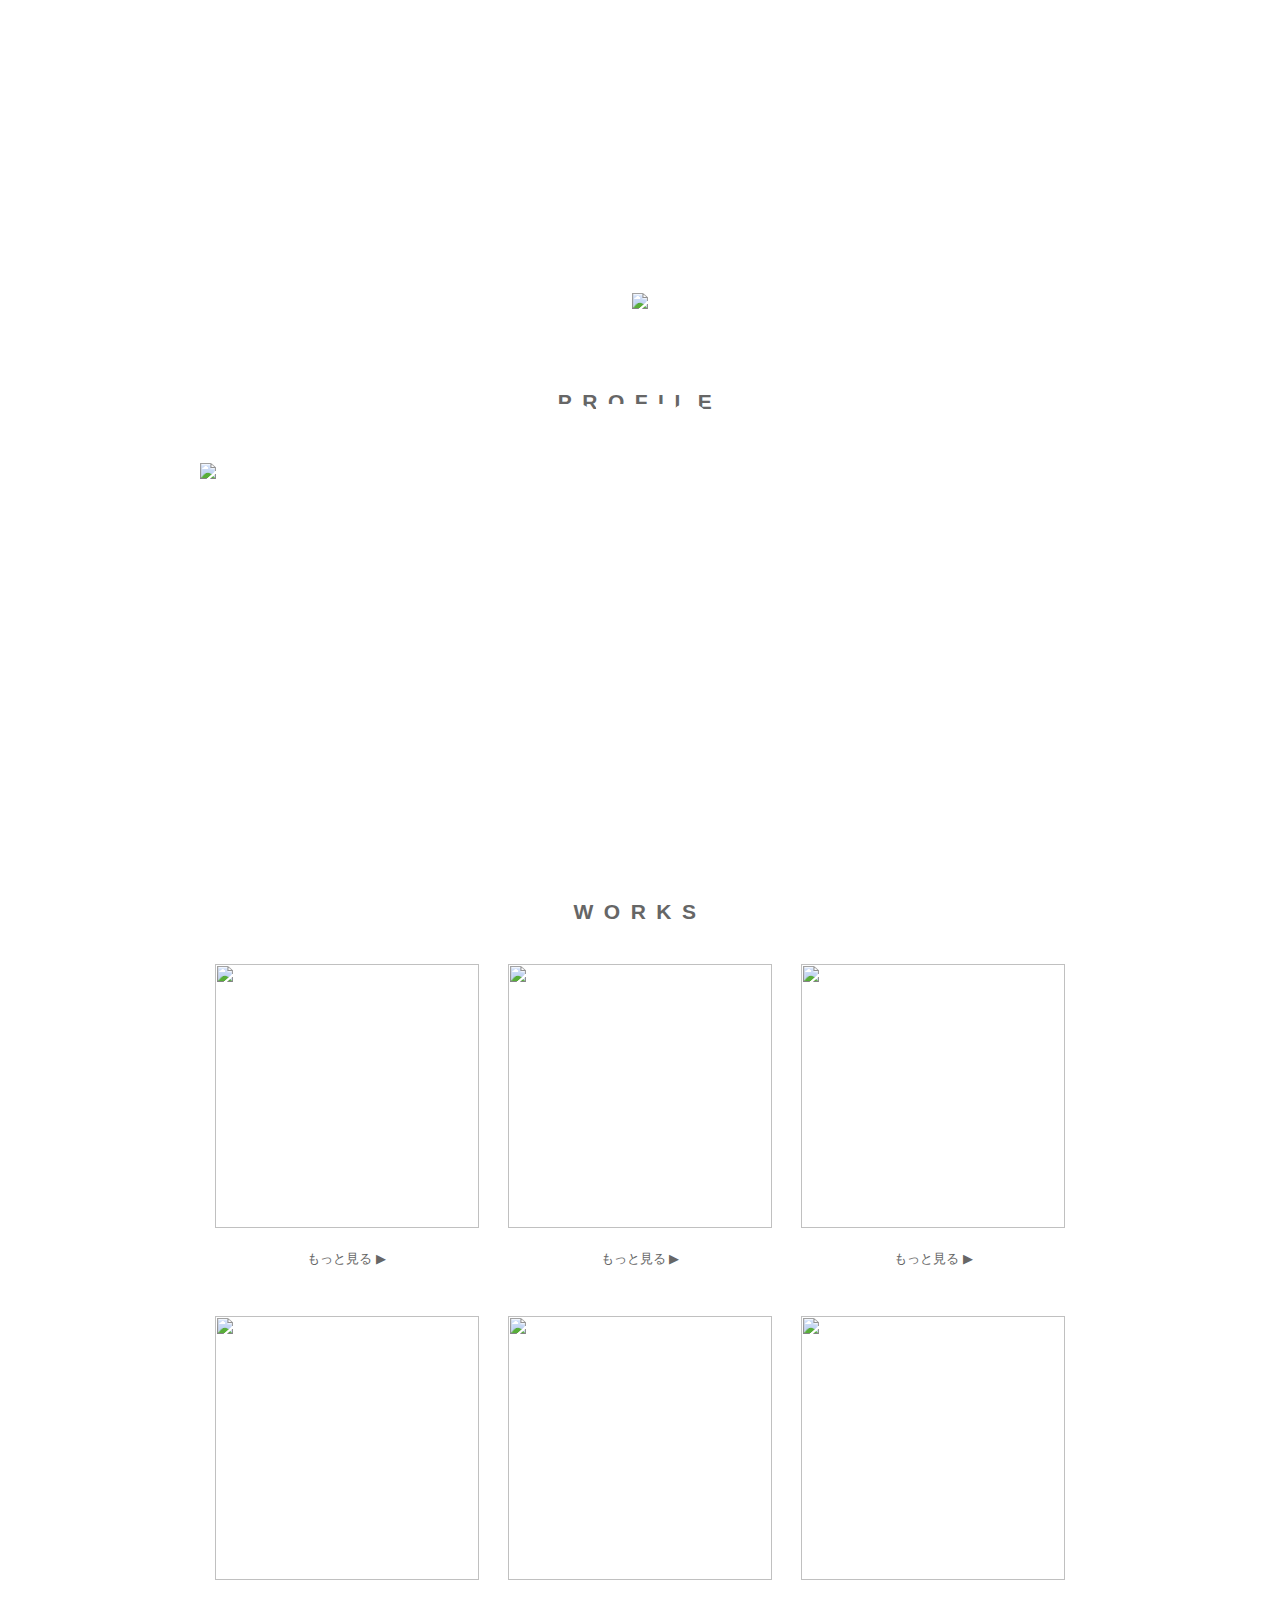
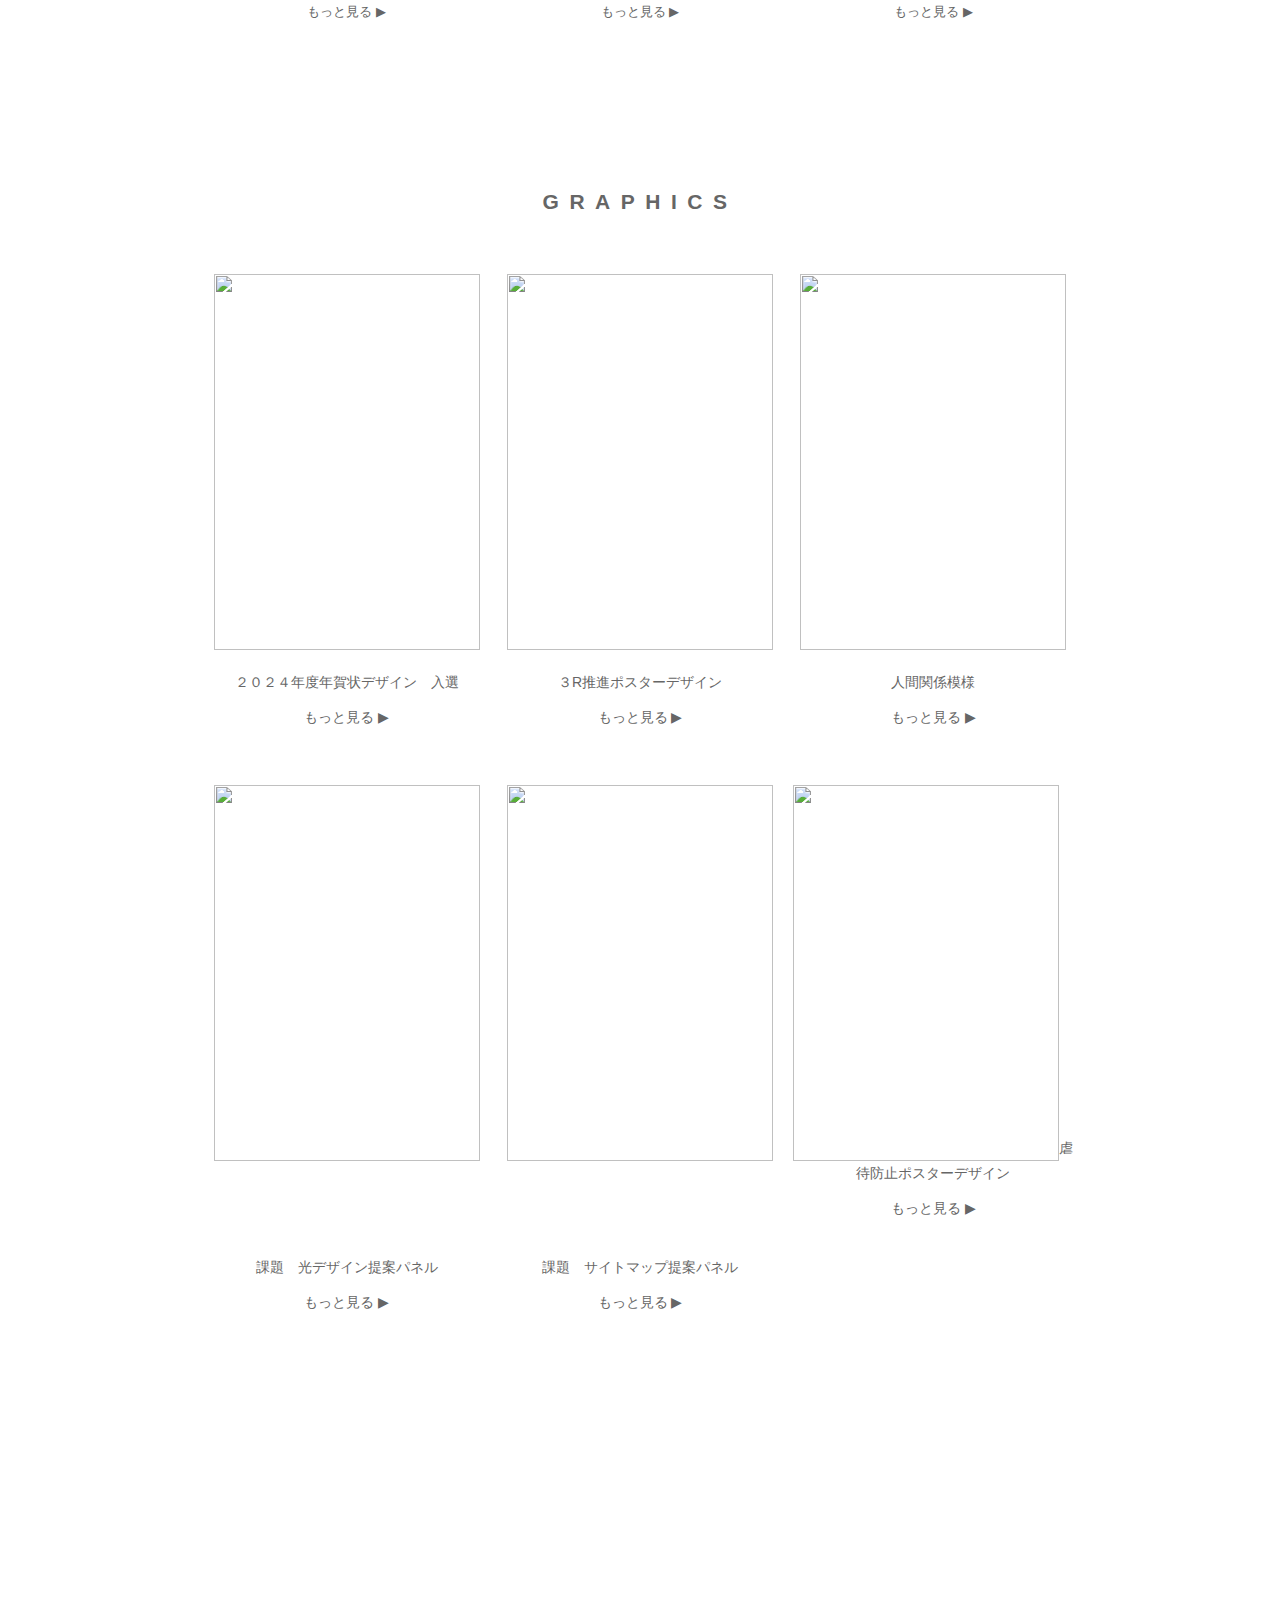
==== index.html @ fcfdbd50 "Update index.html" ====
<!doctype html>
<html>
<head>
<meta charset="utf-8">
<title>ポートフォリオウェブサイト</title>
<link href="base1.css" rel="stylesheet" type="text/css">
</head>

<body>

<div class="head">
	<div class="inner">
		<h1>MY PORTFOLIO WEB SITE</h1>
		<p class="menu"><a href ="#contents1">PROFILE</a> | <a href="#contents2">WORKS</a> | <a href="#contents3">GRAPHICS</a></p>
		<span class="clefix"></span>
	</div>
</div>

<div class="mainimage">
	<img src="https://github.com/miu150729/portfolio/blob/main/main.png?raw=true">
	<p class="center">PORTFOLIO</p>
</div>

<div class="contents1" id="contents1">
	<h2>PROFILE</h2>
    <p class="left"><img src="https://github.com/miu150729/portfolio/blob/main/icon.jpg?raw=true"></p>
    <p class="right1">秋常　未佑　<span class="name">Akitsune Miu</span></p>
    <p class="right">2003年7月29日生まれの獅子座のB型。札幌北陵高校出身。<br>
    幼少期から絵を描くことが好きで、よく漫画やイラストを描いていた。高校では学業に励んでいたが、札幌大谷大学に入学と同時にデザインを猛勉強。illustratorのソフトを使ってデザインするのが得意で、ポスターや年賀状デザインのコンペティションに積極的に応募している。また、デジタルイラストなどの自主制作も豊富に作成中。模様も描くのが好きで、西洋風の装飾を描くのも得意。</p>
    <span class="clefix"></span>
</div>

<div class="contents2" id="contents2">
	<h2>WORKS</h2>
    <ul>
    	<li><img src="https://github.com/miu150729/portfolio/blob/main/works1.jpg?raw=true"></li>
    	<li><img src="https://github.com/miu150729/portfolio/blob/main/works2.jpg?raw=true"></li>
    	<li><img src="https://github.com/miu150729/portfolio/blob/main/works3.jpg?raw=true"></li>
			<li class="worksmozi"><a class="more"href ="1.html">もっと見る ▶︎</a></li>
			<li class="worksmozi"><a class="more"href ="2.html">もっと見る ▶︎</a></li>
			<li class="worksmozi"><a class="more"href ="3.html">もっと見る ▶︎</a></li>
			<li><img src="https://github.com/miu150729/portfolio/blob/main/kami.jpg?raw=true"></li>
			<li><img src="https://github.com/miu150729/portfolio/blob/main/ketui.jpg?raw=true"></li>
			<li><img src="https://github.com/miu150729/portfolio/blob/main/mizu.jpg?raw=true"></li>
				<li class="worksmozi"><a class="more"href ="4.html">もっと見る ▶︎</a></li>
				<li class="worksmozi"><a class="more"href ="5.html">もっと見る ▶︎</a></li>
				<li class="worksmozi"><a class="more"href ="6.html">もっと見る ▶︎</a></li>
	    <span class="clefix"></span>
    </ul>
</div>

<div class="contents3" id="contents3">
	<h2>GRAPHICS</h2>
    <ul>
    	<li><img src="https://github.com/miu150729/portfolio/blob/main/nenga.jpg?raw=true"></li>
    	<li><img src="https://github.com/miu150729/portfolio/blob/main/3r.jpg?raw=true"></li>
    	<li><img src="https://github.com/miu150729/portfolio/blob/main/pattern.jpg?raw=true"></li>
			<li class="mozi">２０２４年度年賀状デザイン　入選<br>
				<p class="g"><a class="more"href ="7.html">もっと見る ▶︎</a></p></li>
			<li class="mozi">３R推進ポスターデザイン
			  <p class="g"><a class="more"href ="8.html">もっと見る ▶︎</a></p></li>
			<li class="mozi">人間関係模様
			<p class="g"><a class="more"href ="9.html">もっと見る ▶︎</a></p></li>
			<li><img src="https://github.com/miu150729/portfolio/blob/main/gyakutai.jpg?raw=true"></li>
			<li><img src="https://github.com/miu150729/portfolio/blob/main/light.jpg?raw=true"></li>
			<li><img src=">https://github.com/miu150729/portfolio/blob/main/mikahomati.jpg?raw=true</li>
			<li class="mozi">虐待防止ポスターデザイン<br>
		    <p class="g"><a class="more"href ="10.html">もっと見る ▶︎</a></p></li>
				<li class="mozi">課題　光デザイン提案パネル<br>
			    <p class="g"><a class="more"href ="11.html">もっと見る ▶︎</a></p></li>
					<li class="mozi">課題　サイトマップ提案パネル<br>
				    <p class="g"><a class="more"href ="12.html">もっと見る ▶︎</a></p></li>
	    <span class="clefix"></span>
    </ul>
</div>

<div class="footer">
<p>Copyright(C) 2023 MY PORTFOLIO WEB SITE.</p>
</div>

</body>
</html>
---- base1.css ----
@charset "utf-8";
/* CSS Document */

/*初期設定*/

*{
	margin:0;
	padding:0;
}

img{
	vertical-align:bottom;
}

body{
	font-family:sans-serif;
	font-size:14px;
	line-height:180%;
	color:#666;
	background-image: url(https://github.com/miu150729/portfolio/blob/main/neko.png?raw=true);
	background-repeat: no-repeat;
	background-position: center;
	background-size:cover;
	background-blend-mode: lighten;
}

div{
	outline:#F00 0px solid;
}

p{
	margin-bottom:1em;
}

a{
color: #FFF;
	text-decoration:none;
}

a:hover{
	text-decoration:underline;
}

.name{
font-size: 10pt;
letter-spacing: +1.5pt;
}

.clefix{
	display:block;
	clear:both;
}

/*ヘッダーのスタイル*/

.head{
	background-image:url(https://github.com/miu150729/portfolio/blob/main/header.png?raw=true);
	padding-top:100px;
	padding-bottom:100px;
	color:#FFF;
	letter-spacing:0.5em;
}

.head .inner{
	width:960px;
	margin-left:auto;
	margin-right:auto;
}

h1{
	font-size:12px;
	font-weight:normal;
	width:50%;
	float:left;
}

.menu{
	text-align:right;
	width:50%;
	float:left;
	font-size: 14pt
}

/*メインイメージのスタイル*/

.mainimage{
	margin-top:40px;
	text-align:center;
}
.center{
	position:absolute;
	top: 47%;
	left: 50%;
	font-size: 42pt;
	font-weight: bold;
	letter-spacing:0.03em;
	color:#FFF;
	transform: translate(-50%,-50%);

}
/*コンテンツ1のスタイル*/

.contents1{
	width:880px;
	margin-left:auto;
	margin-right:auto;
	margin-top:40px;
	padding:40px;
	background-image: url(https://github.com/miu150729/portfolio/blob/main/profile.png?raw=true);
}

.contents1 .left{
	width:408px;
	float:left;
}

.contents1 .right1{
	width:472px;
	float:left;
	font-size: 14pt;
	letter-spacing: 1pt;
	color: #FFF;
}

.contents1 .right{
	width:472px;
	float:left;
	color: #FFF;
	line-height:270%;
	letter-spacing: 0.5pt;
}

h2{
	text-align:center;
	letter-spacing:0.5em;
	margin-bottom:40px;
	font-weight:bold;
}

/*コンテンツ2のスタイル*/

.contents2{
	width:880px;
	margin-left:auto;
	margin-right:auto;
	margin-top:40px;
	padding:40px;
	background-image: url(https://github.com/miu150729/portfolio/blob/main/WORKS.png?raw=true);
}

.contents2 li{
	list-style:none;
	width:33.33333%;
	padding-bottom: 45px;
	float:left;
	text-align:center;
}

.contents2 li img{
	width:264px;
	height:264px;
}

.more{
	color: #666;
}

.contents3{
	width:880px;
	margin-left:auto;
	margin-right:auto;
	margin-top:40px;
	padding:40px;
	background-image: url(https://github.com/miu150729/portfolio/blob/main/grafics.png?raw=true);
}

.contents3 li{
	list-style:none;
	width:33.33333%;
	float:left;
	padding-bottom: 20px;
	text-align:center;
}

.contents3 li img{
	width:266px;
	height:376px;
	padding-top: 20px;
}

.worksmozi{
	list-style:none;
	width:33.33333%;
	float:left;
	text-align:center;
	font-size: 10pt;
	margin-top: -20pt;
}

}
.mozi{
	list-style:none;
	width:33.33333%;
	float:left;
	text-align:center;
	font-size: 10pt;
	margin-top: 8pt;
}
.g{
	padding-top: 10px;
}


.footer{
	color: #FFF;
	margin-top:40px;
	background-image: url(https://github.com/miu150729/portfolio/blob/main/footer.png?raw=true);
	font-size:12px;
	letter-spacing:0.5em;
	padding-top:150px;
	padding-bottom:150px;
	text-align:center;
}
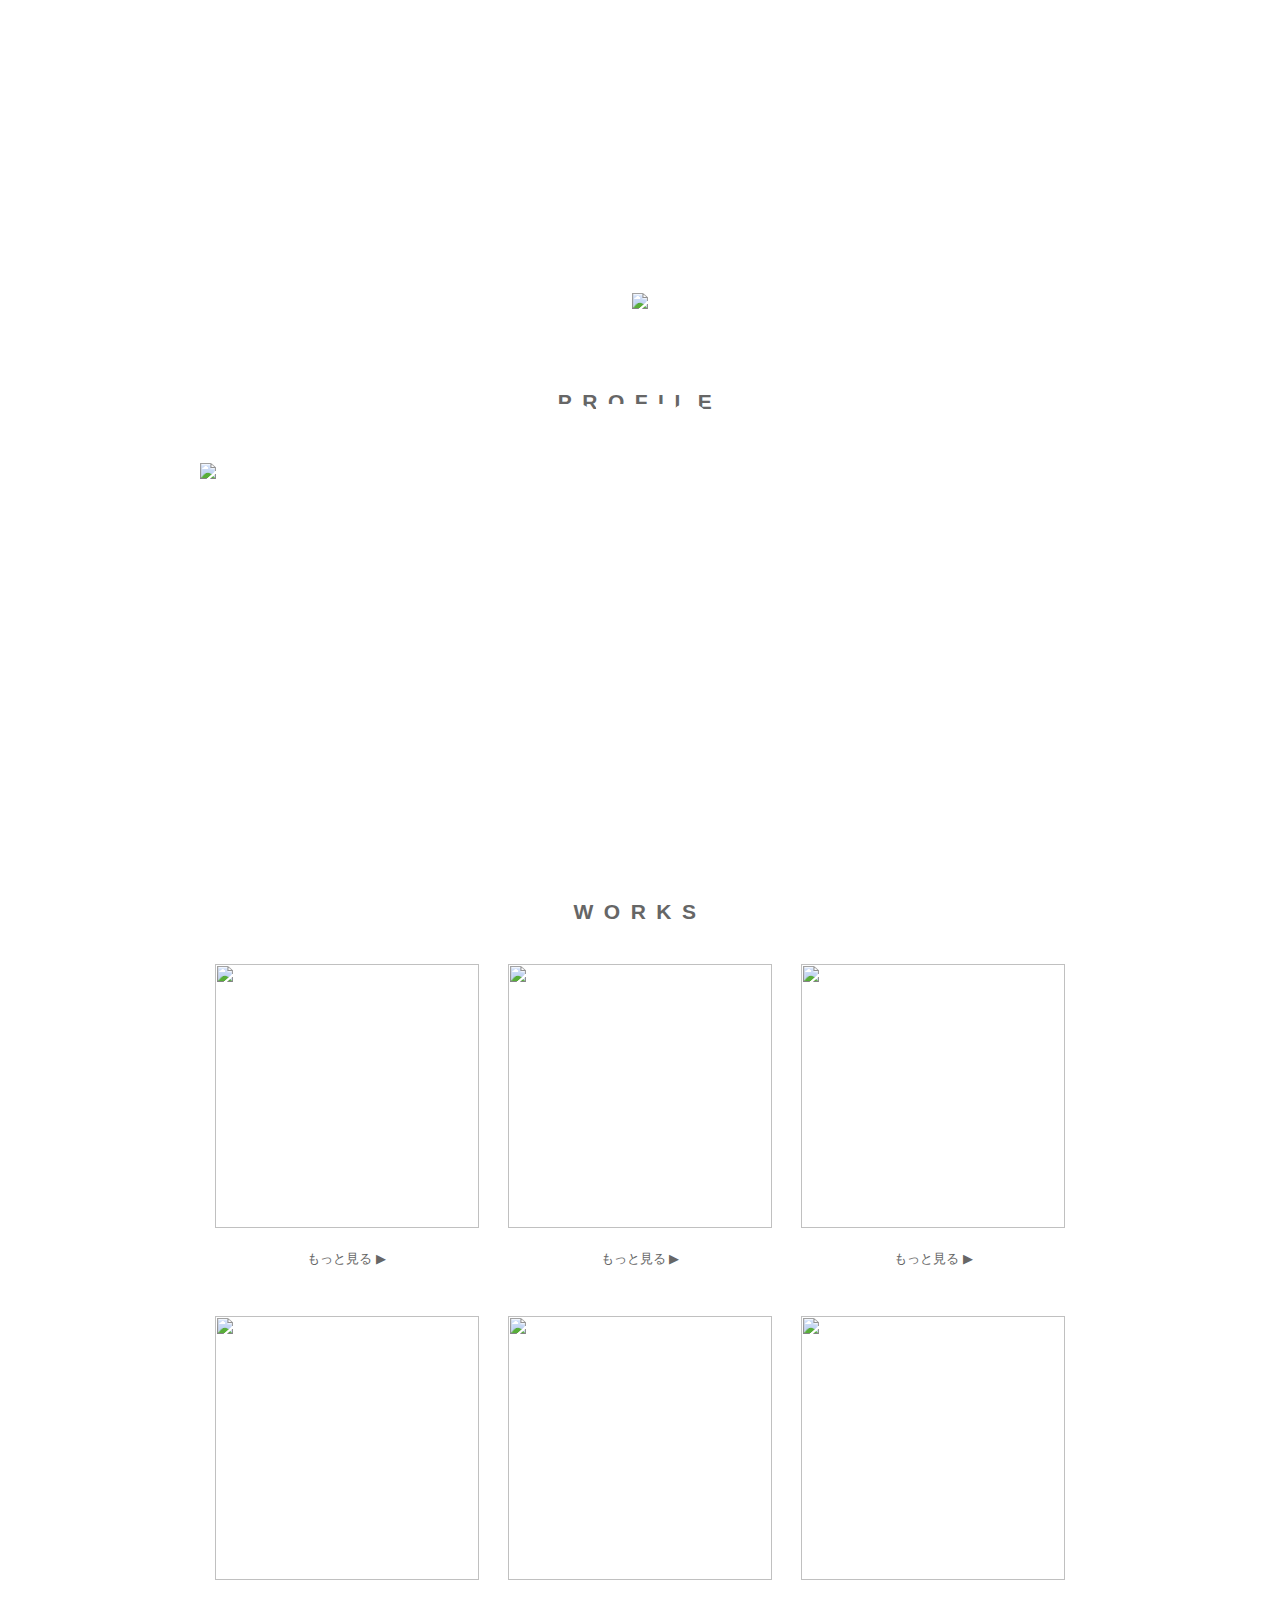
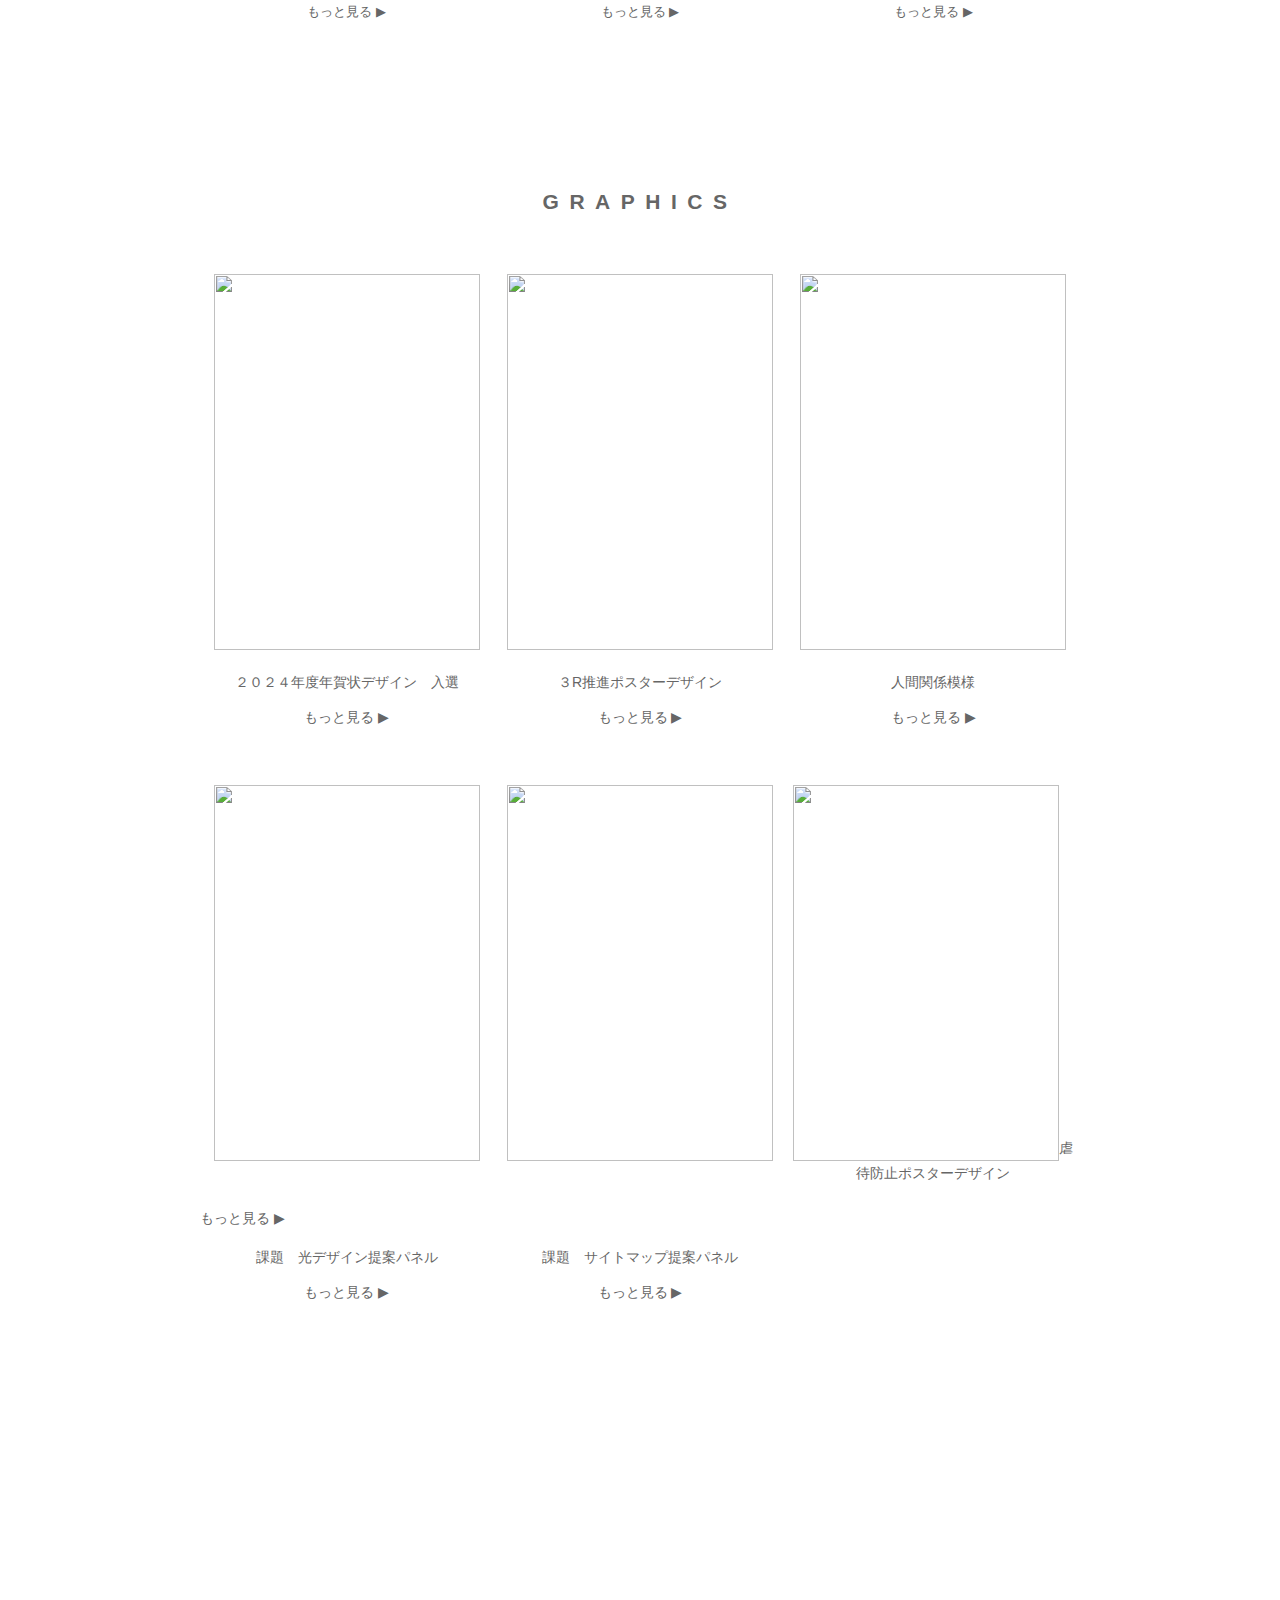
==== commit 18ea7ca0: "Update index.html" ====
--- a/index.html
+++ b/index.html
@@ -64,7 +64,7 @@
 			<li><img src="https://github.com/miu150729/portfolio/blob/main/gyakutai.jpg?raw=true"></li>
 			<li><img src="https://github.com/miu150729/portfolio/blob/main/light.jpg?raw=true"></li>
 			<li><img src=">https://github.com/miu150729/portfolio/blob/main/mikahomati.jpg?raw=true</li>
-			<li class="mozi">虐待防止ポスターデザイン<br>
+			<li class="mozi">虐待防止ポスターデザイン<br></li>
 		    <p class="g"><a class="more"href ="10.html">もっと見る ▶︎</a></p></li>
 				<li class="mozi">課題　光デザイン提案パネル<br>
 			    <p class="g"><a class="more"href ="11.html">もっと見る ▶︎</a></p></li>
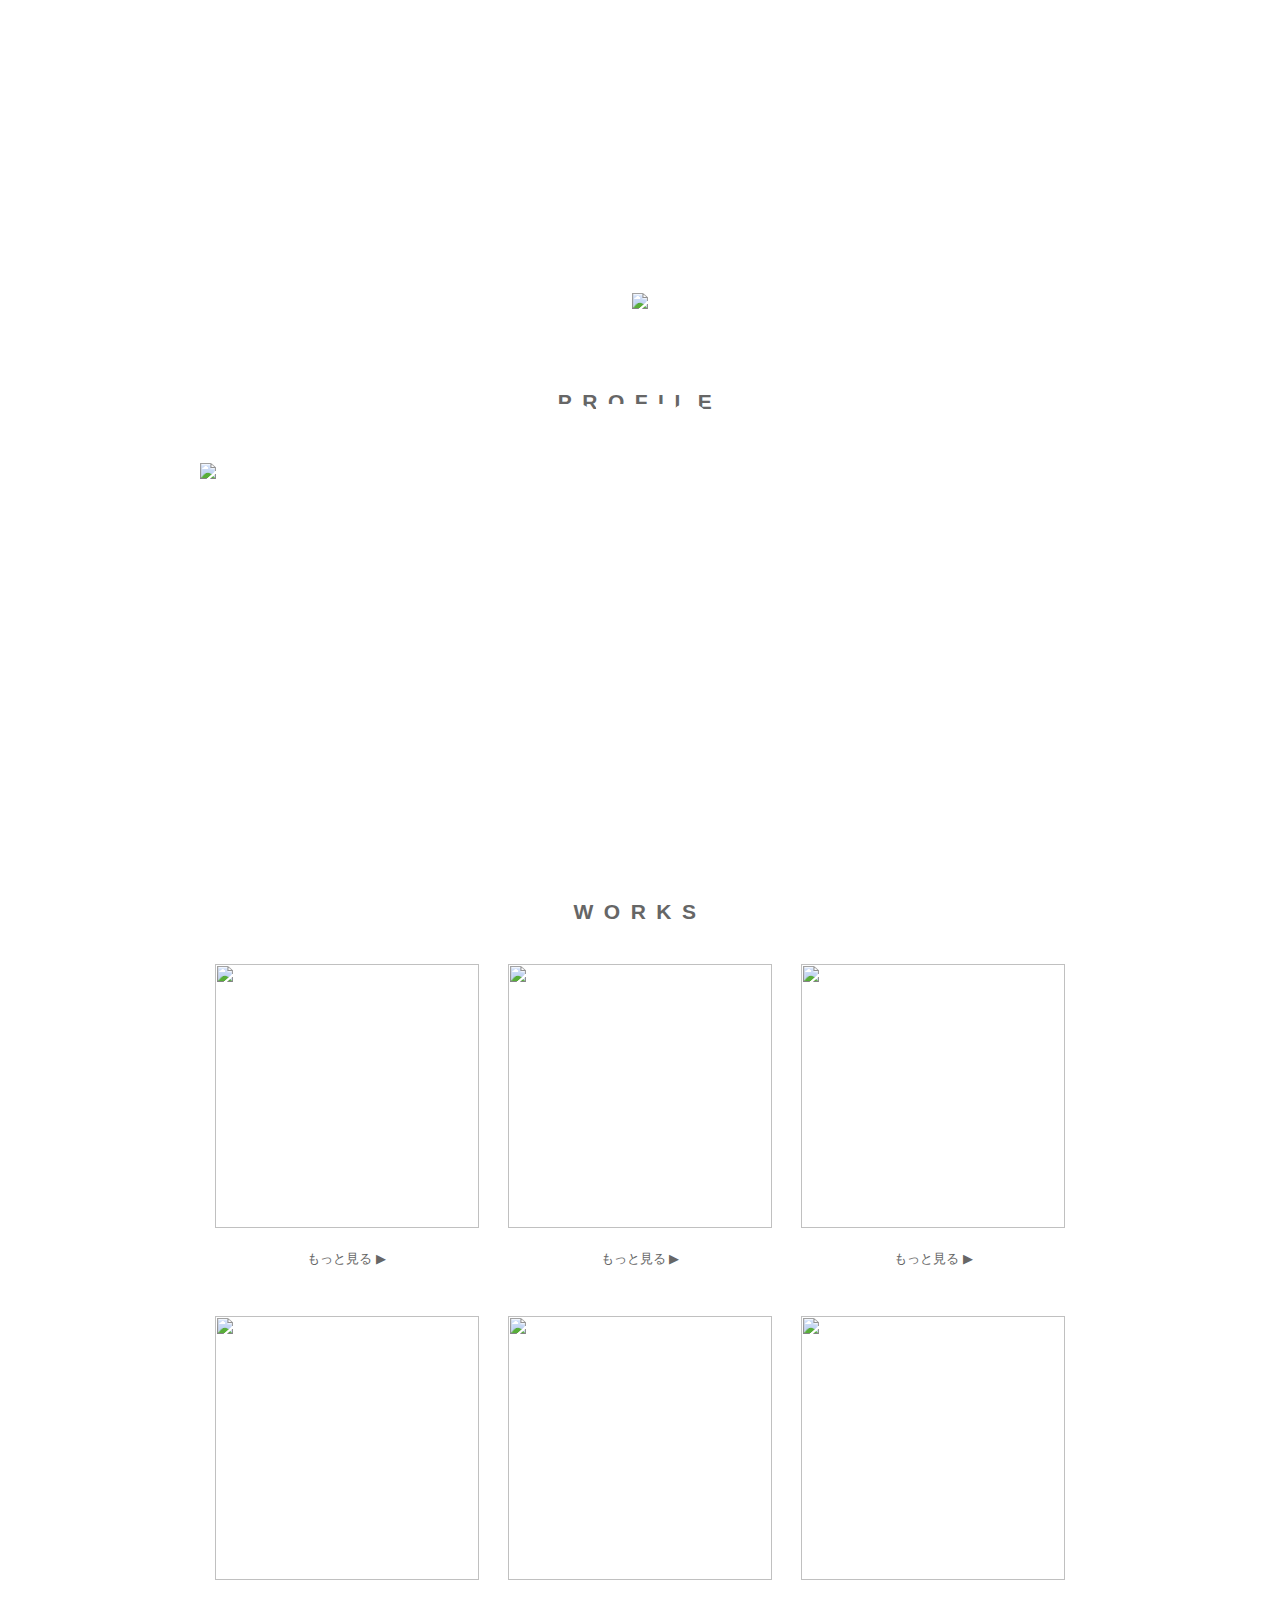
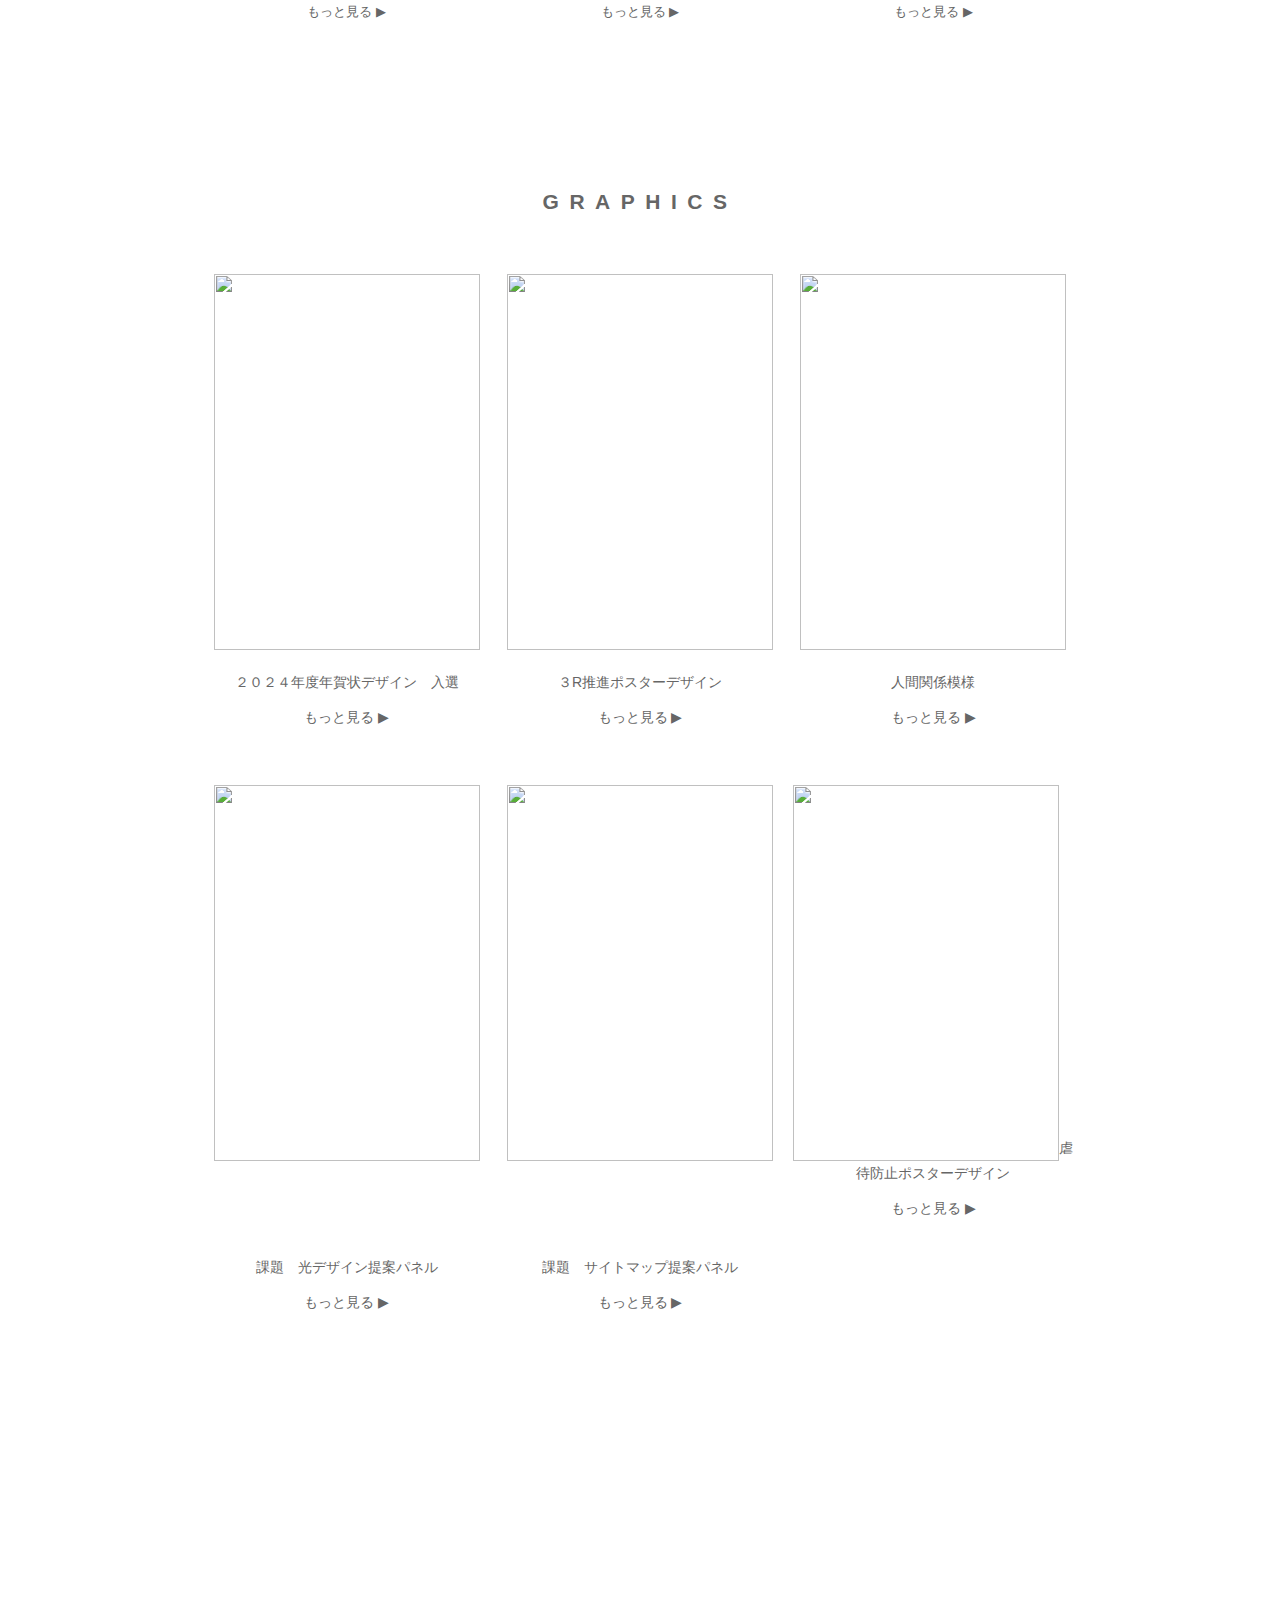
==== commit 21d0e571: "Update index.html" ====
--- a/index.html
+++ b/index.html
@@ -64,7 +64,7 @@
 			<li><img src="https://github.com/miu150729/portfolio/blob/main/gyakutai.jpg?raw=true"></li>
 			<li><img src="https://github.com/miu150729/portfolio/blob/main/light.jpg?raw=true"></li>
 			<li><img src=">https://github.com/miu150729/portfolio/blob/main/mikahomati.jpg?raw=true</li>
-			<li class="mozi">虐待防止ポスターデザイン<br></li>
+			<li class="mozi">虐待防止ポスターデザイン<br>
 		    <p class="g"><a class="more"href ="10.html">もっと見る ▶︎</a></p></li>
 				<li class="mozi">課題　光デザイン提案パネル<br>
 			    <p class="g"><a class="more"href ="11.html">もっと見る ▶︎</a></p></li>
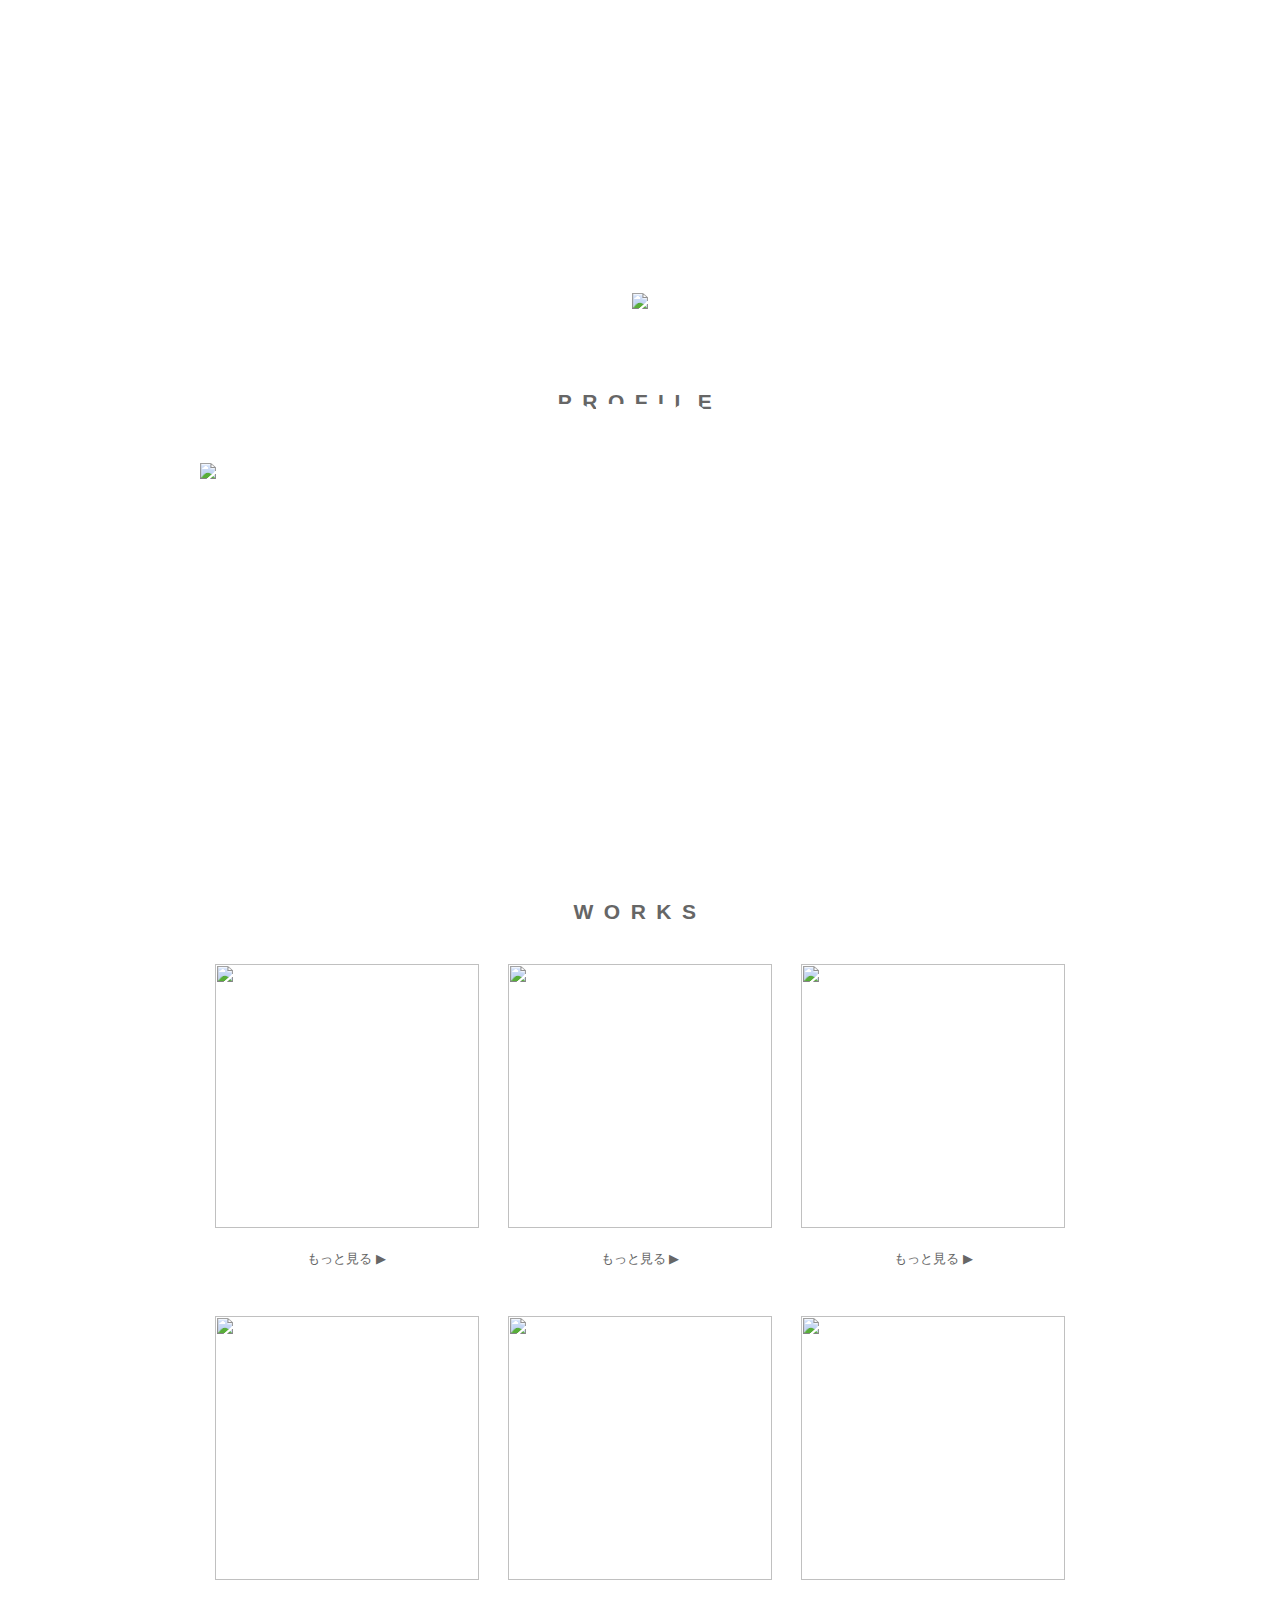
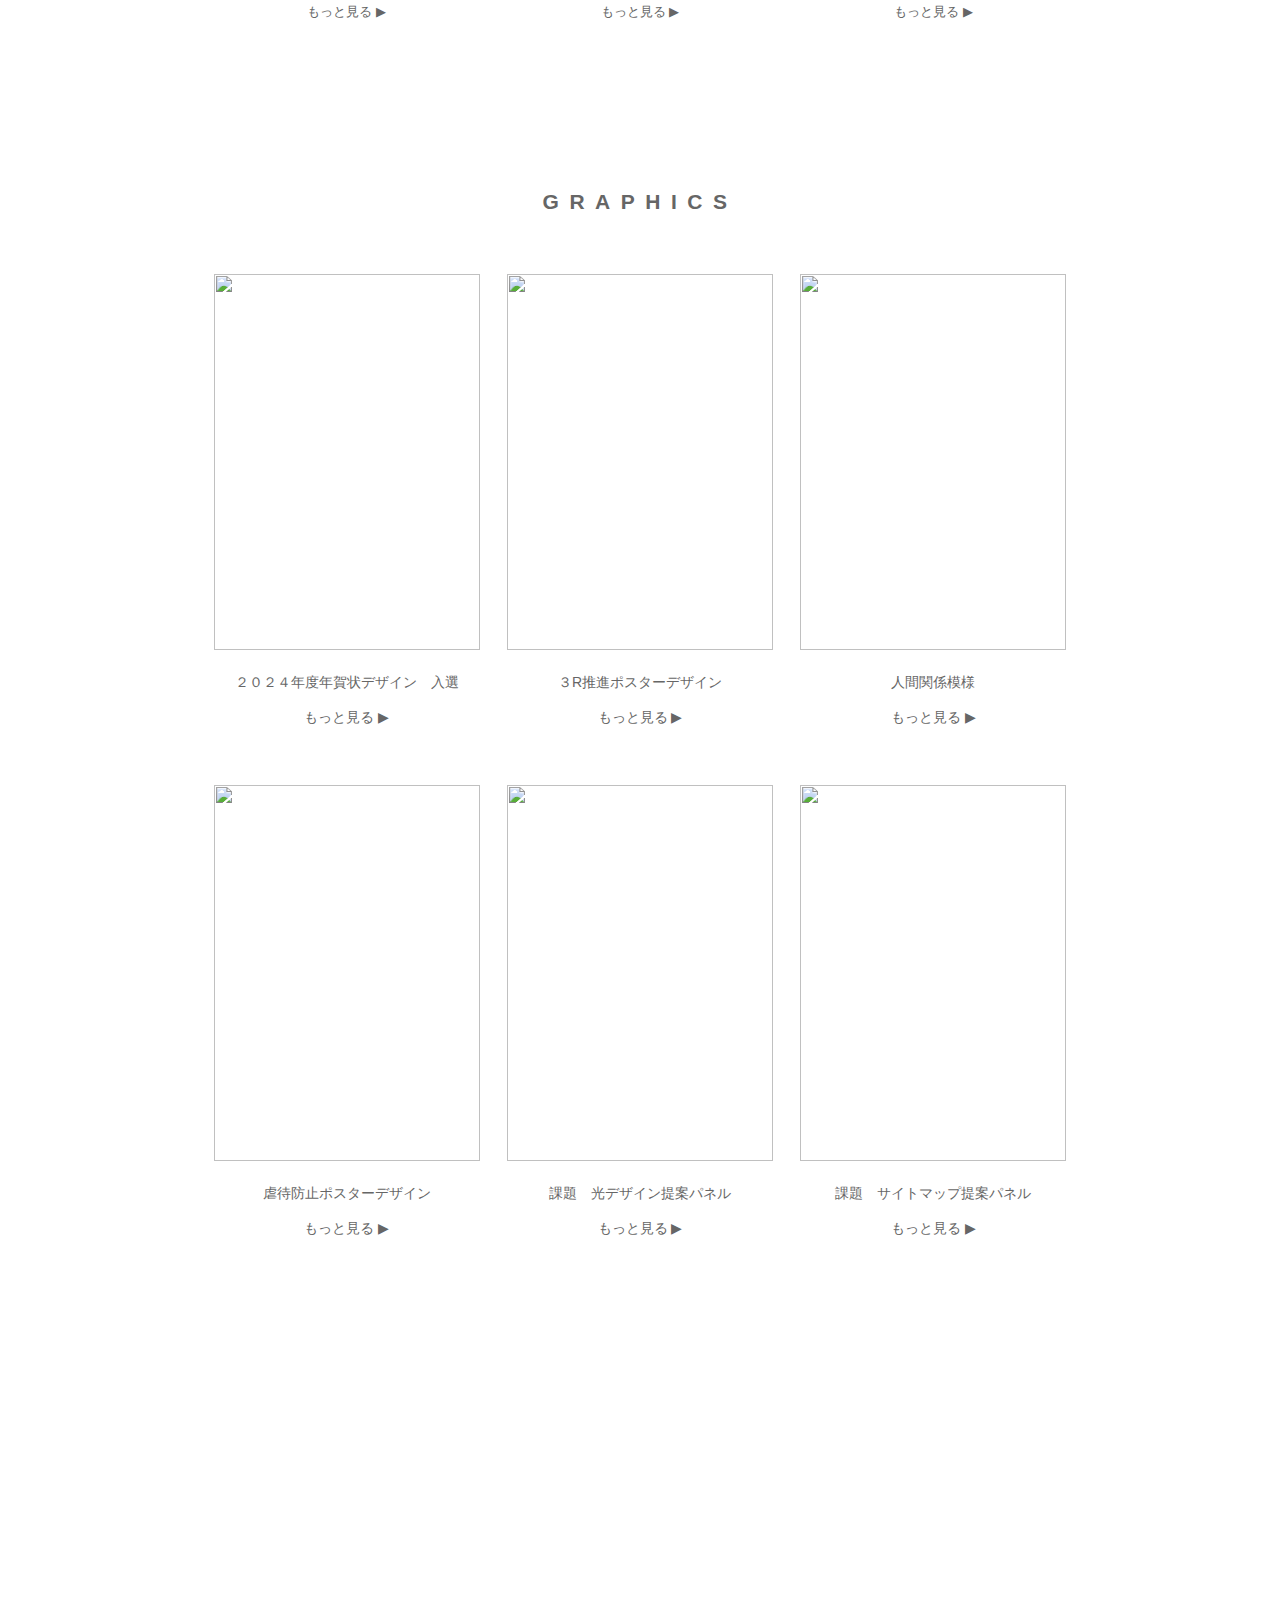
==== commit 87b87ec3: "Update index.html" ====
--- a/index.html
+++ b/index.html
@@ -63,9 +63,9 @@
 			<p class="g"><a class="more"href ="9.html">もっと見る ▶︎</a></p></li>
 			<li><img src="https://github.com/miu150729/portfolio/blob/main/gyakutai.jpg?raw=true"></li>
 			<li><img src="https://github.com/miu150729/portfolio/blob/main/light.jpg?raw=true"></li>
-			<li><img src=">https://github.com/miu150729/portfolio/blob/main/mikahomati.jpg?raw=true</li>
+			<li><img src=">https://github.com/miu150729/portfolio/blob/main/mikahomati.jpg?raw=true"</li>
 			<li class="mozi">虐待防止ポスターデザイン<br>
-		    <p class="g"><a class="more"href ="10.html">もっと見る ▶︎</a></p></li>
+		          <p class="g"><a class="more"href ="10.html">もっと見る ▶︎</a></p></li>
 				<li class="mozi">課題　光デザイン提案パネル<br>
 			    <p class="g"><a class="more"href ="11.html">もっと見る ▶︎</a></p></li>
 					<li class="mozi">課題　サイトマップ提案パネル<br>
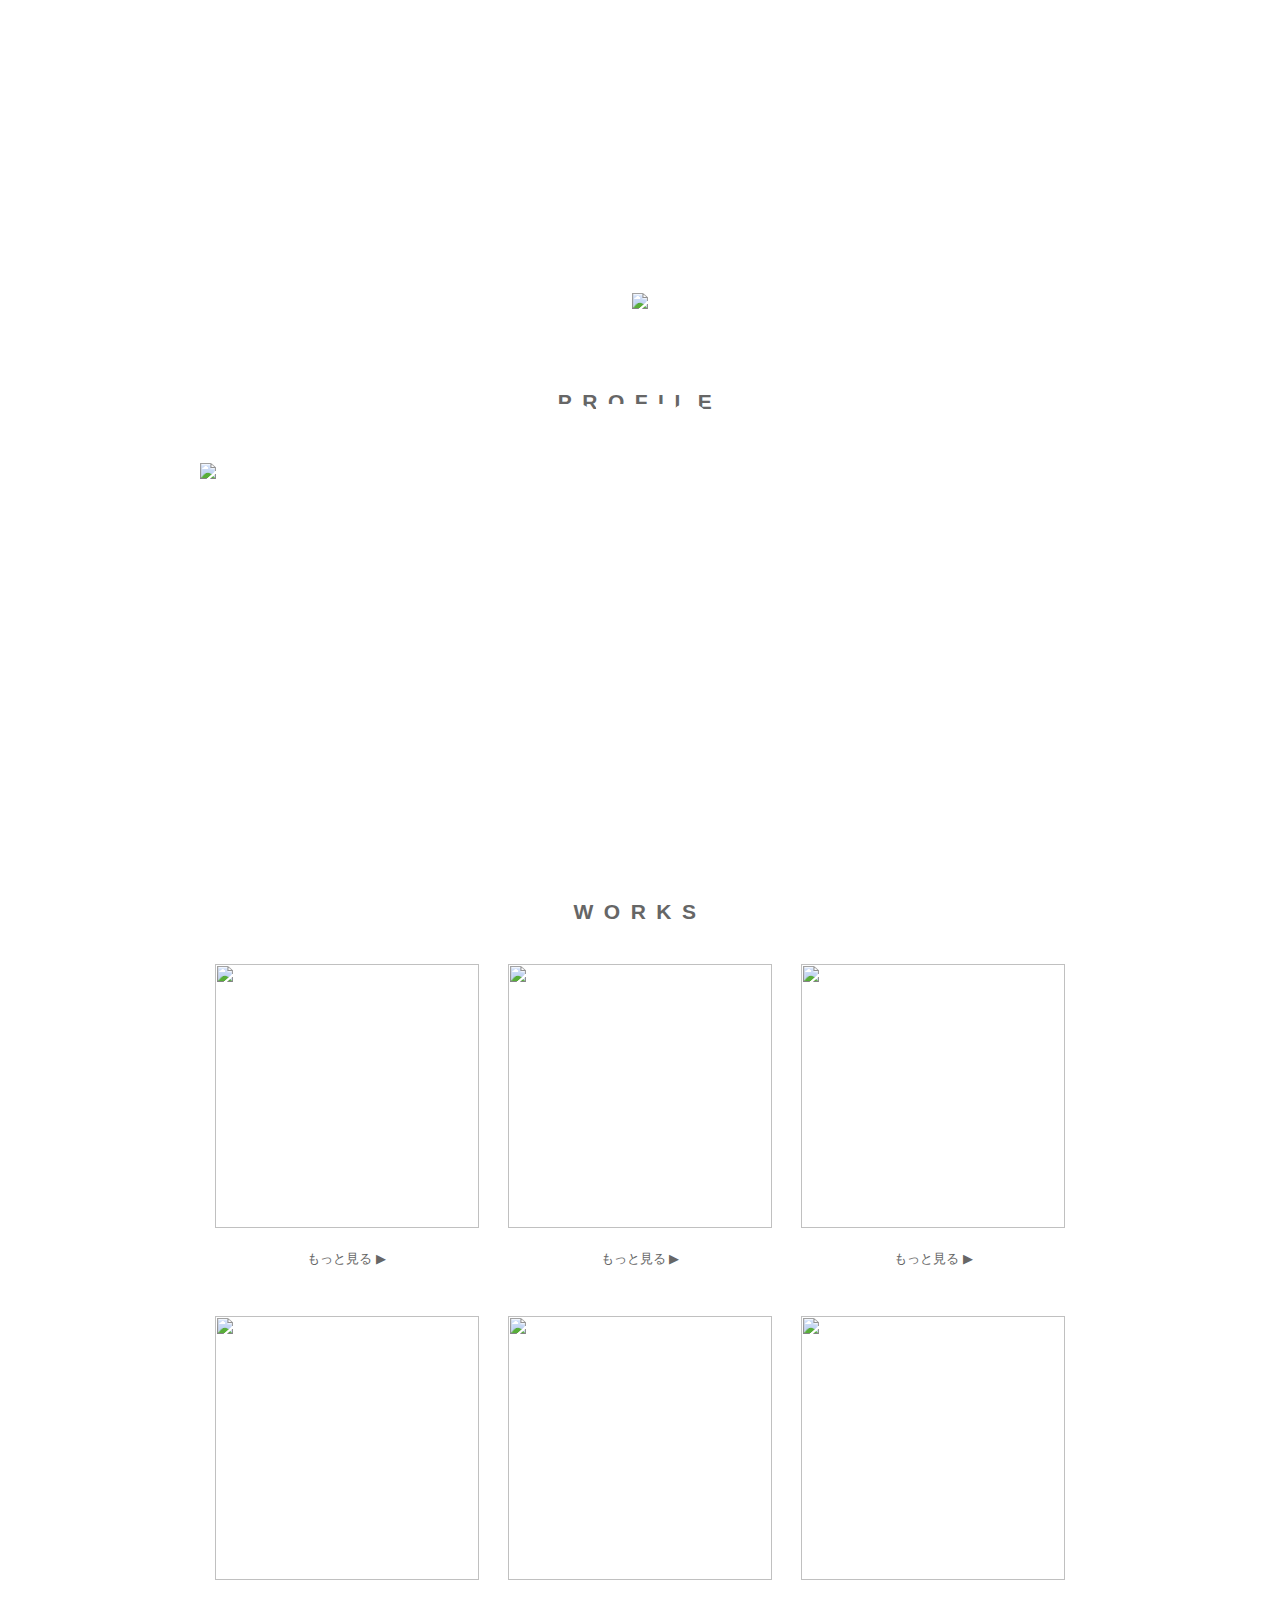
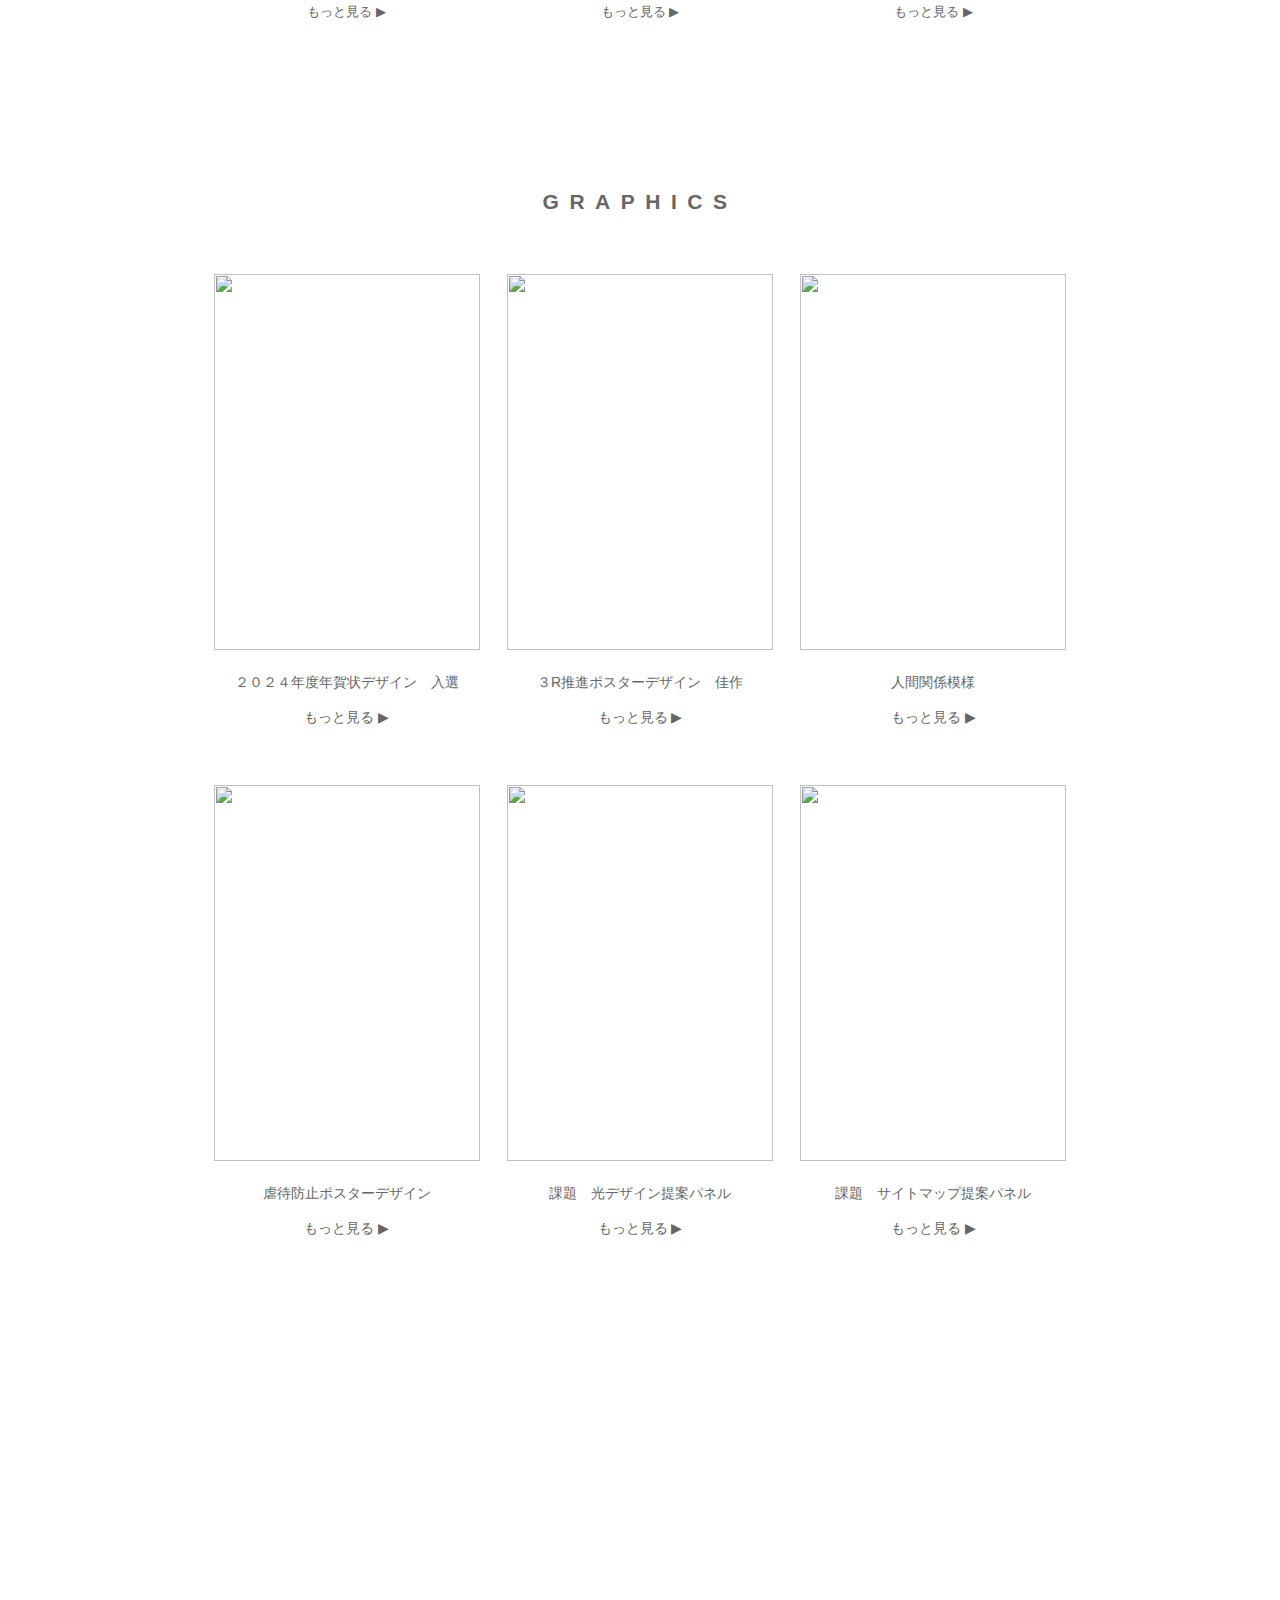
==== commit a16853ec: "Update index.html" ====
--- a/index.html
+++ b/index.html
@@ -26,7 +26,7 @@
     <p class="left"><img src="https://github.com/miu150729/portfolio/blob/main/icon.jpg?raw=true"></p>
     <p class="right1">秋常　未佑　<span class="name">Akitsune Miu</span></p>
     <p class="right">2003年7月29日生まれの獅子座のB型。札幌北陵高校出身。<br>
-    幼少期から絵を描くことが好きで、よく漫画やイラストを描いていた。高校では学業に励んでいたが、札幌大谷大学に入学と同時にデザインを猛勉強。illustratorのソフトを使ってデザインするのが得意で、ポスターや年賀状デザインのコンペティションに積極的に応募している。また、デジタルイラストなどの自主制作も豊富に作成中。模様も描くのが好きで、西洋風の装飾を描くのも得意。</p>
+    幼少期から絵を描くことが好きで、よく漫画やイラストを描いていた。高校では学業に励んでいたが、札幌大谷大学に入学と同時にデザインを猛勉強。Illustratorのソフトを使ってデザインするのが得意で、ポスターや年賀状デザインのコンペティションに積極的に応募している。また、デジタルイラストなどの自主制作も豊富に作成中。模様も描くのが好きで、西洋風の装飾を描くのも得意。</p>
     <span class="clefix"></span>
 </div>
 
@@ -57,13 +57,13 @@
     	<li><img src="https://github.com/miu150729/portfolio/blob/main/pattern.jpg?raw=true"></li>
 			<li class="mozi">２０２４年度年賀状デザイン　入選<br>
 				<p class="g"><a class="more"href ="7.html">もっと見る ▶︎</a></p></li>
-			<li class="mozi">３R推進ポスターデザイン
+			<li class="mozi">３R推進ポスターデザイン　佳作<br>
 			  <p class="g"><a class="more"href ="8.html">もっと見る ▶︎</a></p></li>
 			<li class="mozi">人間関係模様
 			<p class="g"><a class="more"href ="9.html">もっと見る ▶︎</a></p></li>
 			<li><img src="https://github.com/miu150729/portfolio/blob/main/gyakutai.jpg?raw=true"></li>
 			<li><img src="https://github.com/miu150729/portfolio/blob/main/light.jpg?raw=true"></li>
-			<li><img src=">https://github.com/miu150729/portfolio/blob/main/mikahomati.jpg?raw=true"</li>
+			<li><img src="https://github.com/miu150729/portfolio/blob/main/mikahomati.jpg?raw=true"</li>
 			<li class="mozi">虐待防止ポスターデザイン<br>
 		          <p class="g"><a class="more"href ="10.html">もっと見る ▶︎</a></p></li>
 				<li class="mozi">課題　光デザイン提案パネル<br>
